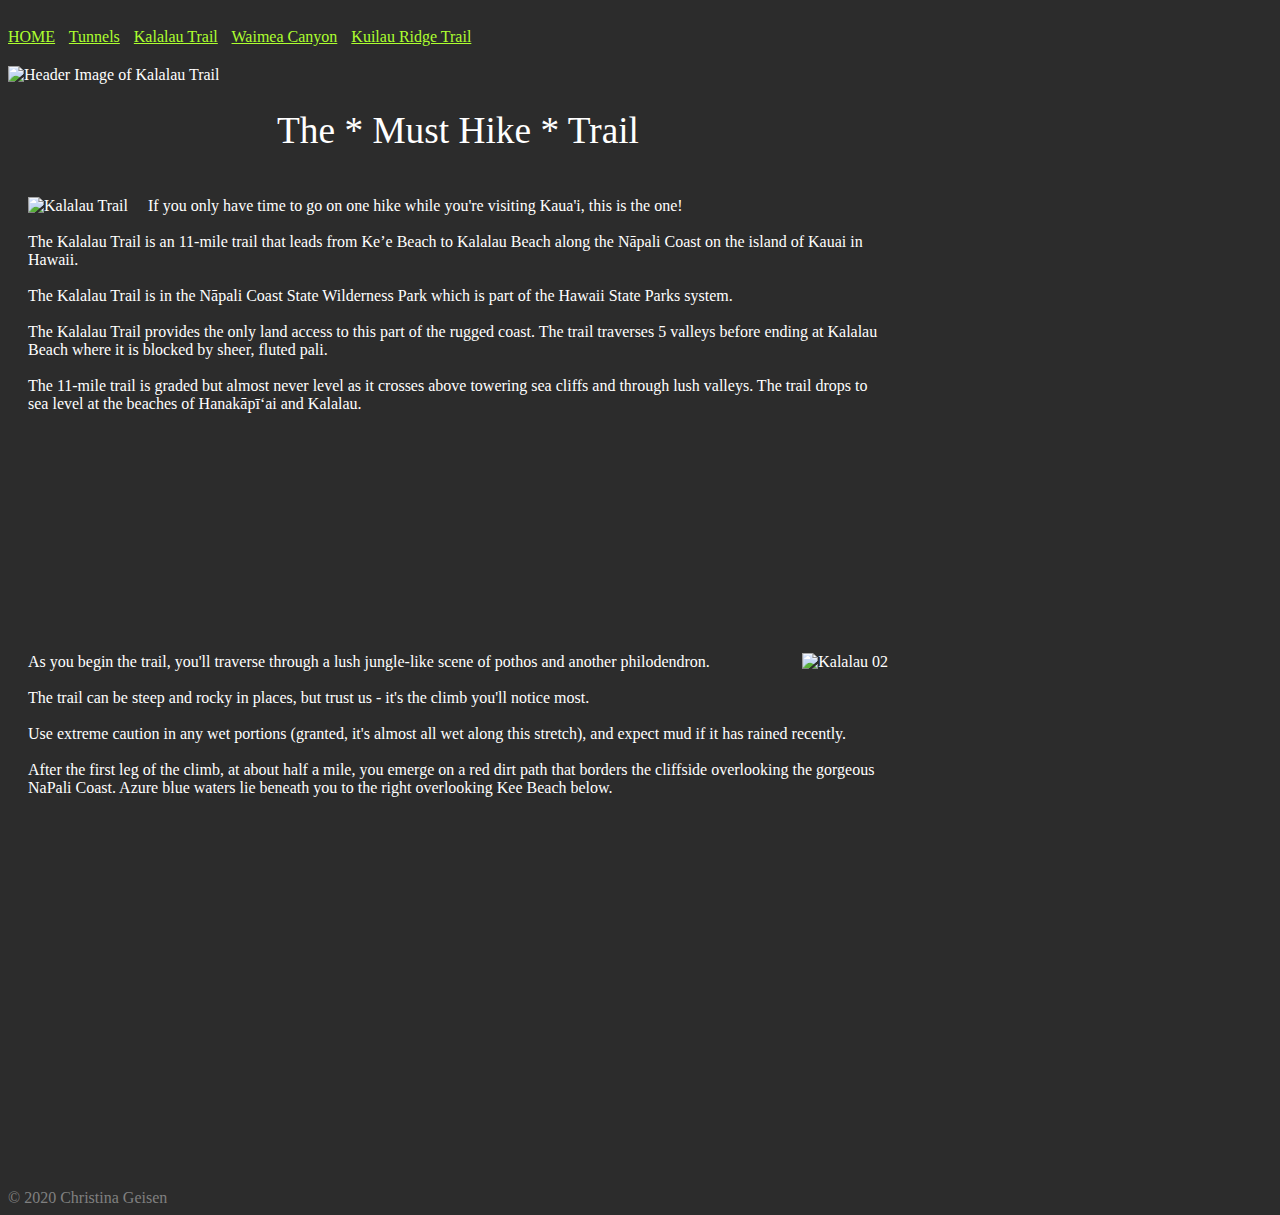
==== kalalau.html @ 5859c878 "finished all pages and css" ====
<!DOCTYPE html>
<html>
  <head>
    <meta charset="utf-8">
    <meta name="viewport" content="width=device-width">
    <title>Kalalau Trail</title>
    <link href="styles.css" rel="stylesheet" type="text/css" />
  </head>
  <body>
    <script src="script.js"></script>
    <nav>
        <a href = "index.html">HOME</a>           
        <a href = "tunnels.html">Tunnels</a>
        <a href = "kalalau.html">Kalalau Trail</a>
        <a href = "waimea.html">Waimea Canyon</a>
        <a href = "kuilau.html">Kuilau Ridge Trail</a>
    </nav>

    
    <article>
        <img src = https://cgeisen.files.wordpress.com/2017/02/kalalau.png alt = "Header Image of Kalalau Trail">
        <header>
            <h1>The * Must Hike * Trail</h1>
        </header>
        
        <p class = "main">
            <img src = https://cgeisen.files.wordpress.com/2017/02/sq_kalilau_02.png alt = "Kalalau Trail" class = "floatLeft">
            If you only have time to go on one hike while you're visiting Kaua'i, this is the one!<br><br>
            The Kalalau Trail is an 11-mile trail that leads from Ke’e Beach to Kalalau Beach along the Nāpali Coast on the island of Kauai in Hawaii.<br><br>
            The Kalalau Trail is in the Nāpali Coast State Wilderness Park which is part of the Hawaii State Parks system.<br><br>
            The Kalalau Trail provides the only land access to this part of the rugged coast. The trail traverses 5 valleys before ending at Kalalau
            Beach where it is blocked by sheer, fluted pali.<br><br>
            The 11-mile trail is graded but almost never level as it crosses above towering sea cliffs and
            through lush valleys. The trail drops to sea level at the beaches of Hanakāpīʻai and Kalalau.<br><br>
            
        </p>
    
        <p class = "main">
 
            <img src = https://cgeisen.files.wordpress.com/2017/02/sq_kalilau_03.png alt = "Kalalau 02" class = "floatRight">
            
            As you begin the trail, you'll traverse through a lush jungle-like scene of pothos and another philodendron.<br><br>
            The trail can be steep and rocky in places, but trust us - it's the climb you'll notice most.<br><br>
            Use extreme caution in any wet portions (granted, it's almost all wet along this stretch), and expect mud if it has rained recently.<br><br>
            After the first leg of the climb, at about half a mile, you emerge on a red dirt path that borders the cliffside overlooking the gorgeous
            NaPali Coast. Azure blue waters lie beneath you to the right overlooking Kee Beach below.
        </p>   
        

    </article>

    <footer>&copy 2020 Christina Geisen</footer>
  </body>
</html>
---- styles.css ----
body {
    background-color: rgb(44, 44, 44);
}
nav {
    padding-bottom: 20px;
    padding-top: 20px;
}

h1 {
    color: white;
    width: 900px;
    text-align: center;
    font-family: cursive;
    font-size: 28pt;
    font-weight: lighter;
}

h2 {
    padding-left: 20px;
}

a {
    color: greenyellow;
    padding-inline-end: 10px;
}

article {
    color: white;
    width: 920px;
    padding-bottom: 100px;
}

footer {
    color: grey;
}

.main {
    color: white;
    width: 860px;
    height: 400px;
    padding-left: 20px;
    padding-right: 20px;
    padding-top: 20px;
    padding-bottom: 20px;
}

.floatLeft {
    float: left;
    padding-right: 20px;
}

.floatRight {
    float: right;
    padding-left: 20px;
}
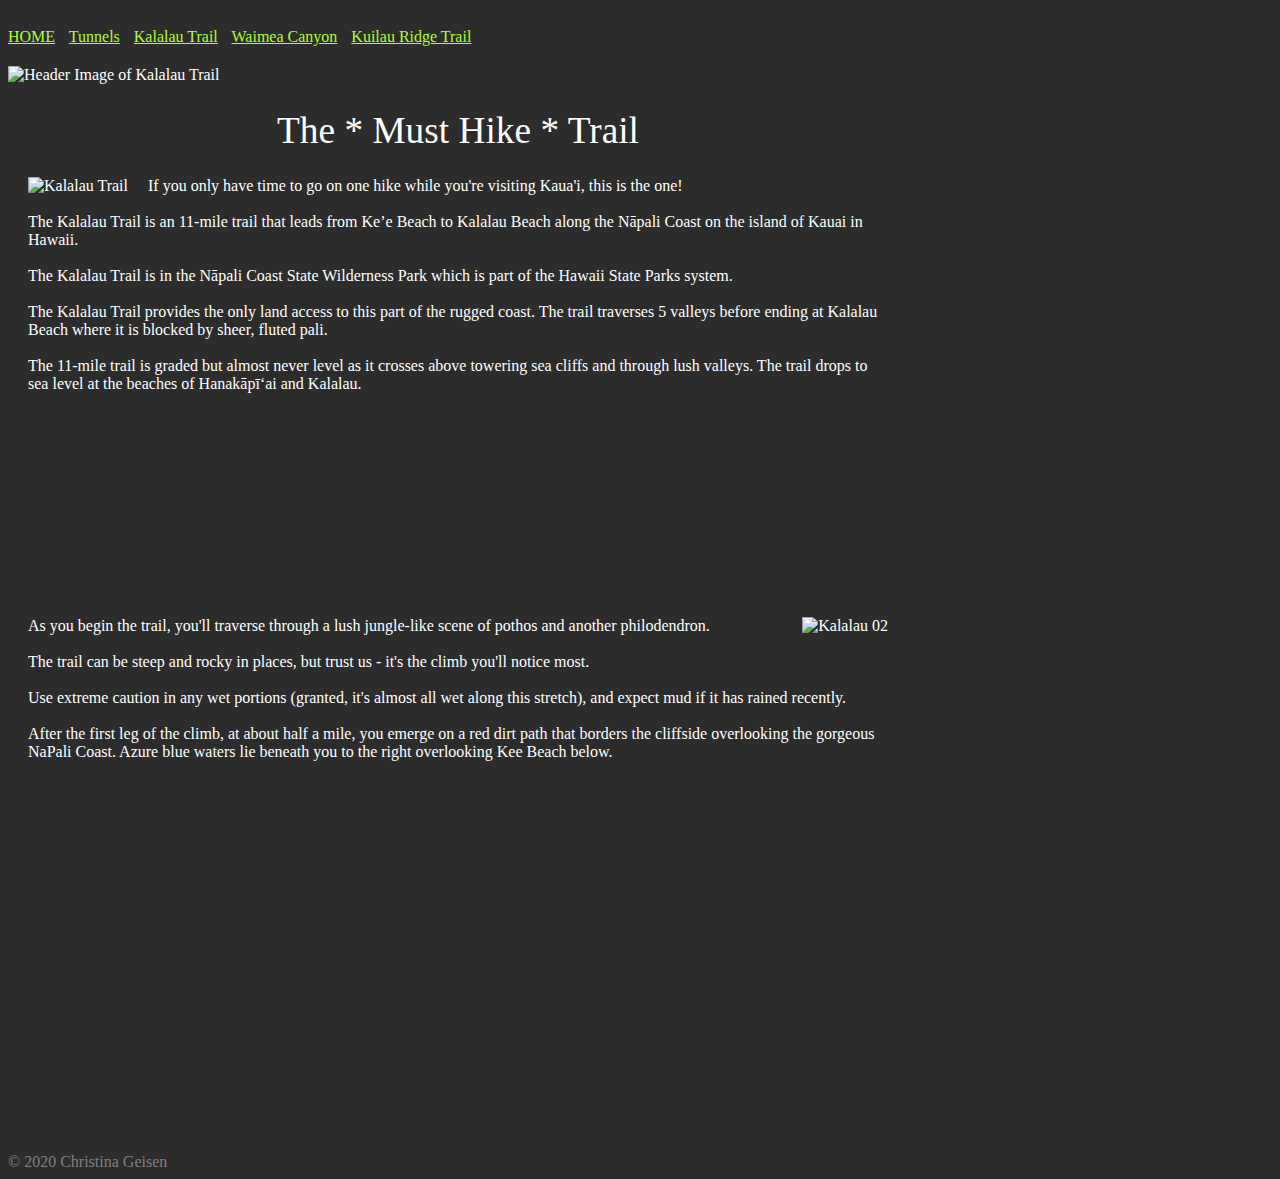
==== commit f371c666: "add images to site folder" ====
--- a/kalalau.html
+++ b/kalalau.html
@@ -18,13 +18,13 @@
 
     
     <article>
-        <img src = https://cgeisen.files.wordpress.com/2017/02/kalalau.png alt = "Header Image of Kalalau Trail">
+        <img src = "images/kalalau.png" alt = "Header Image of Kalalau Trail">
         <header>
             <h1>The * Must Hike * Trail</h1>
         </header>
         
         <p class = "main">
-            <img src = https://cgeisen.files.wordpress.com/2017/02/sq_kalilau_02.png alt = "Kalalau Trail" class = "floatLeft">
+            <img src = "images/sq_kalilau_02.png" alt = "Kalalau Trail" class = "floatLeft">
             If you only have time to go on one hike while you're visiting Kaua'i, this is the one!<br><br>
             The Kalalau Trail is an 11-mile trail that leads from Ke’e Beach to Kalalau Beach along the Nāpali Coast on the island of Kauai in Hawaii.<br><br>
             The Kalalau Trail is in the Nāpali Coast State Wilderness Park which is part of the Hawaii State Parks system.<br><br>
@@ -37,7 +37,7 @@
     
         <p class = "main">
  
-            <img src = https://cgeisen.files.wordpress.com/2017/02/sq_kalilau_03.png alt = "Kalalau 02" class = "floatRight">
+            <img src = "images/sq_kalilau_03.png" alt = "Kalalau 02" class = "floatRight">
             
             As you begin the trail, you'll traverse through a lush jungle-like scene of pothos and another philodendron.<br><br>
             The trail can be steep and rocky in places, but trust us - it's the climb you'll notice most.<br><br>
--- a/styles.css
+++ b/styles.css
@@ -38,10 +38,11 @@
     color: white;
     width: 860px;
     height: 400px;
+    margin-top: 20px;
     padding-left: 20px;
     padding-right: 20px;
-    padding-top: 20px;
     padding-bottom: 20px;
+
 }
 
 .floatLeft {
@@ -52,4 +53,8 @@
 .floatRight {
     float: right;
     padding-left: 20px;
+}
+
+#listHeading {
+    color: sandybrown;
 }